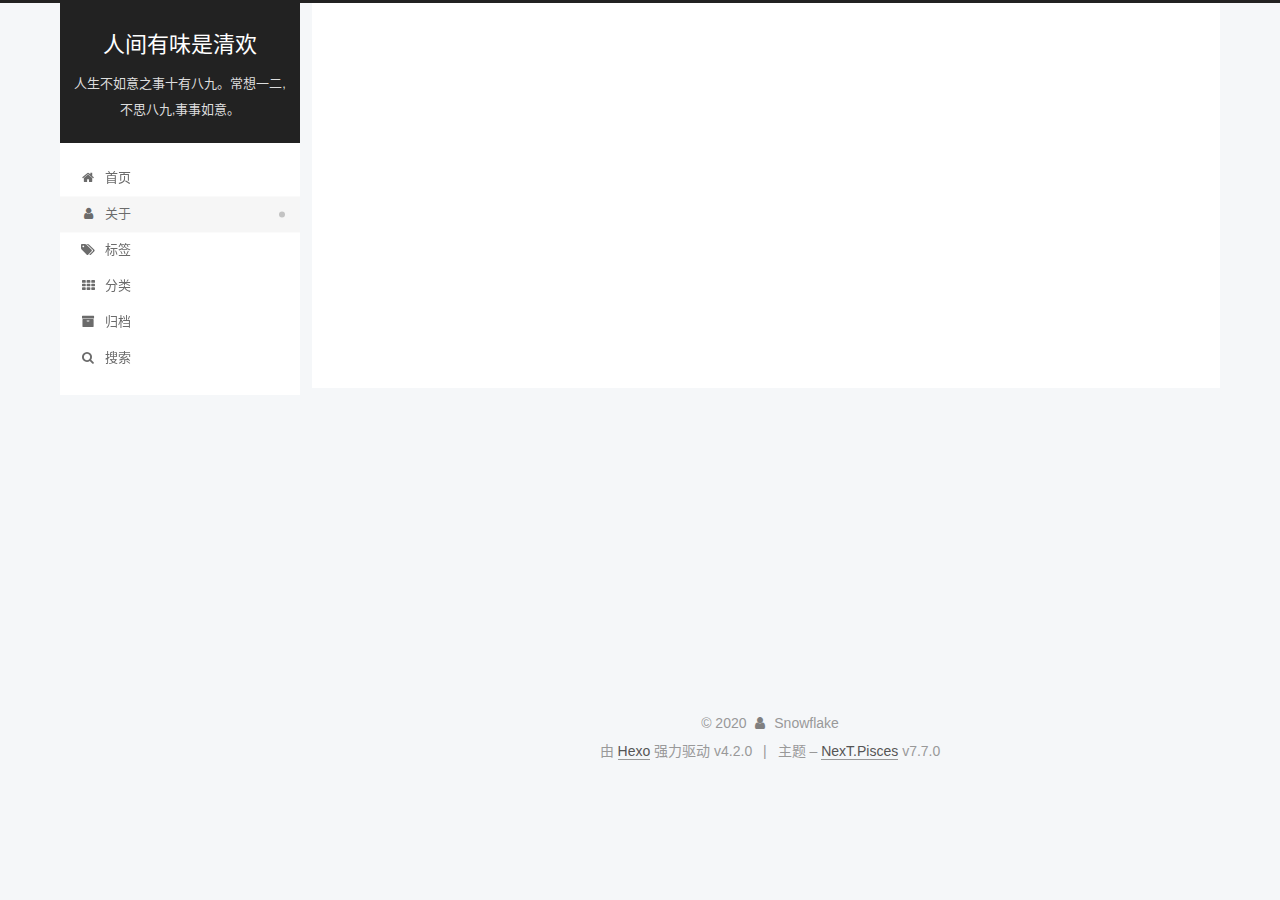
==== about/index.html @ 63f0b51f "Site updated: 2020-01-04 23:18:19" ====
<!DOCTYPE html>
<html lang="zh-CN">
<head>
  <meta charset="UTF-8">
<meta name="viewport" content="width=device-width, initial-scale=1, maximum-scale=2">
<meta name="theme-color" content="#222">
<meta name="generator" content="Hexo 4.2.0">
  <link rel="apple-touch-icon" sizes="180x180" href="/images/apple-touch-icon-next.png">
  <link rel="icon" type="image/png" sizes="32x32" href="/images/snow_f%201.png">
  <link rel="icon" type="image/png" sizes="16x16" href="/images/snow_f%201.png">
  <link rel="mask-icon" href="/images/logo.svg" color="#222">

<link rel="stylesheet" href="/css/main.css">


<link rel="stylesheet" href="/lib/font-awesome/css/font-awesome.min.css">


<script id="hexo-configurations">
  var NexT = window.NexT || {};
  var CONFIG = {
    hostname: new URL('http://yoursite.com').hostname,
    root: '/',
    scheme: 'Pisces',
    version: '7.7.0',
    exturl: false,
    sidebar: {"position":"left","display":"post","padding":18,"offset":12,"onmobile":false},
    copycode: {"enable":false,"show_result":false,"style":null},
    back2top: {"enable":true,"sidebar":false,"scrollpercent":false},
    bookmark: {"enable":false,"color":"#222","save":"auto"},
    fancybox: false,
    mediumzoom: false,
    lazyload: false,
    pangu: false,
    comments: {"style":"tabs","active":null,"storage":true,"lazyload":false,"nav":null},
    algolia: {
      appID: '',
      apiKey: '',
      indexName: '',
      hits: {"per_page":10},
      labels: {"input_placeholder":"Search for Posts","hits_empty":"We didn't find any results for the search: ${query}","hits_stats":"${hits} results found in ${time} ms"}
    },
    localsearch: {"enable":true,"trigger":"manual","top_n_per_article":1,"unescape":true,"preload":true},
    path: 'search.xml',
    motion: {"enable":true,"async":false,"transition":{"post_block":"fadeIn","post_header":"slideDownIn","post_body":"slideDownIn","coll_header":"slideLeftIn","sidebar":"slideUpIn"}}
  };
</script>

  <meta name="description" content="人间有味是清欢我希望我可以坚持自己所想的，不要在半途而废。世上从来没有天降之财，只有靠自己。人这一生，不用多想名利，安稳平淡亦是圆满。">
<meta property="og:type" content="website">
<meta property="og:title" content="about">
<meta property="og:url" content="http://yoursite.com/about/index.html">
<meta property="og:site_name" content="人间有味是清欢">
<meta property="og:description" content="人间有味是清欢我希望我可以坚持自己所想的，不要在半途而废。世上从来没有天降之财，只有靠自己。人这一生，不用多想名利，安稳平淡亦是圆满。">
<meta property="og:locale" content="zh_CN">
<meta property="article:published_time" content="2020-01-04T11:58:03.000Z">
<meta property="article:modified_time" content="2020-01-04T12:16:36.301Z">
<meta property="article:author" content="Snowflake">
<meta name="twitter:card" content="summary">

<link rel="canonical" href="http://yoursite.com/about/">


<script id="page-configurations">
  // https://hexo.io/docs/variables.html
  CONFIG.page = {
    sidebar: "",
    isHome: false,
    isPost: false
  };
</script>

  <title>about | 人间有味是清欢
  </title>
  






  <noscript>
  <style>
  .use-motion .brand,
  .use-motion .menu-item,
  .sidebar-inner,
  .use-motion .post-block,
  .use-motion .pagination,
  .use-motion .comments,
  .use-motion .post-header,
  .use-motion .post-body,
  .use-motion .collection-header { opacity: initial; }

  .use-motion .site-title,
  .use-motion .site-subtitle {
    opacity: initial;
    top: initial;
  }

  .use-motion .logo-line-before i { left: initial; }
  .use-motion .logo-line-after i { right: initial; }
  </style>
</noscript>

</head>

<body itemscope itemtype="http://schema.org/WebPage">
  <div class="container use-motion">
    <div class="headband"></div>

    <header class="header" itemscope itemtype="http://schema.org/WPHeader">
      <div class="header-inner"><div class="site-brand-container">
  <div class="site-meta">

    <div>
      <a href="/" class="brand" rel="start">
        <span class="logo-line-before"><i></i></span>
        <span class="site-title">人间有味是清欢</span>
        <span class="logo-line-after"><i></i></span>
      </a>
    </div>
        <p class="site-subtitle">人生不如意之事十有八九。常想一二,不思八九,事事如意。</p>
  </div>

  <div class="site-nav-toggle">
    <div class="toggle" aria-label="切换导航栏">
      <span class="toggle-line toggle-line-first"></span>
      <span class="toggle-line toggle-line-middle"></span>
      <span class="toggle-line toggle-line-last"></span>
    </div>
  </div>
</div>


<nav class="site-nav">
  
  <ul id="menu" class="menu">
        <li class="menu-item menu-item-home">

    <a href="/" rel="section"><i class="fa fa-fw fa-home"></i>首页</a>

  </li>
        <li class="menu-item menu-item-about">

    <a href="/about/" rel="section"><i class="fa fa-fw fa-user"></i>关于</a>

  </li>
        <li class="menu-item menu-item-tags">

    <a href="/tags/" rel="section"><i class="fa fa-fw fa-tags"></i>标签</a>

  </li>
        <li class="menu-item menu-item-categories">

    <a href="/categories/" rel="section"><i class="fa fa-fw fa-th"></i>分类</a>

  </li>
        <li class="menu-item menu-item-archives">

    <a href="/archives/" rel="section"><i class="fa fa-fw fa-archive"></i>归档</a>

  </li>
      <li class="menu-item menu-item-search">
        <a role="button" class="popup-trigger"><i class="fa fa-search fa-fw"></i>搜索
        </a>
      </li>
  </ul>

</nav>
  <div class="site-search">
    <div class="popup search-popup">
    <div class="search-header">
  <span class="search-icon">
    <i class="fa fa-search"></i>
  </span>
  <div class="search-input-container">
    <input autocomplete="off" autocorrect="off" autocapitalize="none"
           placeholder="搜索..." spellcheck="false"
           type="text" id="search-input">
  </div>
  <span class="popup-btn-close">
    <i class="fa fa-times-circle"></i>
  </span>
</div>
<div id="search-result"></div>

</div>
<div class="search-pop-overlay"></div>

  </div>
</div>
    </header>

    
  <div class="back-to-top">
    <i class="fa fa-arrow-up"></i>
    <span>0%</span>
  </div>


    <main class="main">
      <div class="main-inner">
        <div class="content-wrap">
          
  
  

          <div class="content">
            

  <div class="posts-expand">
    
    
    
    <div class="post-block" lang="zh-CN">
      <header class="post-header">

<h1 class="post-title" itemprop="name headline">about
</h1>

<div class="post-meta">
  

</div>

</header>

      
      
      
      <div class="post-body">
          <p>人间有味是清欢<br>我希望我可以坚持自己所想的，不要在半途而废。<br>世上从来没有天降之财，只有靠自己。<br>人这一生，不用多想名利，安稳平淡亦是圆满。</p>

      </div>
      
      
      
    </div>
    

    
    
    
  </div>


          </div>
          

<script>
  window.addEventListener('tabs:register', () => {
    let activeClass = CONFIG.comments.activeClass;
    if (CONFIG.comments.storage) {
      activeClass = localStorage.getItem('comments_active') || activeClass;
    }
    if (activeClass) {
      let activeTab = document.querySelector(`a[href="#comment-${activeClass}"]`);
      if (activeTab) {
        activeTab.click();
      }
    }
  });
  if (CONFIG.comments.storage) {
    window.addEventListener('tabs:click', event => {
      if (!event.target.matches('.tabs-comment .tab-content .tab-pane')) return;
      let commentClass = event.target.classList[1];
      localStorage.setItem('comments_active', commentClass);
    });
  }
</script>

        </div>
          
  
  <div class="toggle sidebar-toggle">
    <span class="toggle-line toggle-line-first"></span>
    <span class="toggle-line toggle-line-middle"></span>
    <span class="toggle-line toggle-line-last"></span>
  </div>

  <aside class="sidebar">
    <div class="sidebar-inner">
      <ul class="sidebar-nav motion-element">
        <li class="sidebar-nav-toc">
          文章目录
        </li>
        <li class="sidebar-nav-overview">
          站点概览
        </li>
      </ul>

      <!--noindex-->
      <div class="post-toc-wrap sidebar-panel">
      </div>
      <!--/noindex-->

      <div class="site-overview-wrap sidebar-panel">
        <div class="site-author motion-element" itemprop="author" itemscope itemtype="http://schema.org/Person">
    <img class="site-author-image" itemprop="image" alt="Snowflake"
      src="/images/cat.jpg">
  <p class="site-author-name" itemprop="name">Snowflake</p>
  <div class="site-description" itemprop="description"></div>
</div>
<div class="site-state-wrap motion-element">
  <nav class="site-state">
      <div class="site-state-item site-state-posts">
          <a href="/archives/">
        
          <span class="site-state-item-count">3</span>
          <span class="site-state-item-name">日志</span>
        </a>
      </div>
      <div class="site-state-item site-state-categories">
            <a href="/categories/">
          
        <span class="site-state-item-count">1</span>
        <span class="site-state-item-name">分类</span></a>
      </div>
      <div class="site-state-item site-state-tags">
            <a href="/tags/">
          
        <span class="site-state-item-count">2</span>
        <span class="site-state-item-name">标签</span></a>
      </div>
  </nav>
</div>
  <div class="links-of-author motion-element">
      <span class="links-of-author-item">
        <a href="https://github.com/KUIWU214" title="GitHub → https:&#x2F;&#x2F;github.com&#x2F;KUIWU214" rel="noopener" target="_blank"><i class="fa fa-fw fa-github"></i></a>
      </span>
      <span class="links-of-author-item">
        <a href="/2423271198@qq.com" title="E-Mail → 2423271198@qq.com"><i class="fa fa-fw fa-envelope"></i></a>
      </span>
  </div>



      </div>
  <iframe frameborder="no" border="0" marginwidth="0" marginheight="0" width=300 height=80 src="//music.163.com/outchain/player?type=2&id=1349426722&auto=1&height=66"></iframe>

    </div>
  </aside>
  <div id="sidebar-dimmer"></div>


      </div>
    </main>

    <footer class="footer">
      <div class="footer-inner">
        

<div class="copyright">
  
  &copy; 
  <span itemprop="copyrightYear">2020</span>
  <span class="with-love">
    <i class="fa fa-user"></i>
  </span>
  <span class="author" itemprop="copyrightHolder">Snowflake</span>
</div>
  <div class="powered-by">由 <a href="https://hexo.io/" class="theme-link" rel="noopener" target="_blank">Hexo</a> 强力驱动 v4.2.0
  </div>
  <span class="post-meta-divider">|</span>
  <div class="theme-info">主题 – <a href="https://pisces.theme-next.org/" class="theme-link" rel="noopener" target="_blank">NexT.Pisces</a> v7.7.0
  </div>

        








      </div>
    </footer>
  </div>

  
  <script src="/lib/anime.min.js"></script>
  <script src="/lib/velocity/velocity.min.js"></script>
  <script src="/lib/velocity/velocity.ui.min.js"></script>

<script src="/js/utils.js"></script>

<script src="/js/motion.js"></script>


<script src="/js/schemes/pisces.js"></script>


<script src="/js/next-boot.js"></script>




  




  
<script src="/js/local-search.js"></script>













  

  

</body>
</html>
---- css/main.css ----
html {
  line-height: 1.15; /* 1 */
  -webkit-text-size-adjust: 100%; /* 2 */
}
body {
  margin: 0;
}
main {
  display: block;
}
h1 {
  font-size: 2em;
  margin: 0.67em 0;
}
hr {
  box-sizing: content-box; /* 1 */
  height: 0; /* 1 */
  overflow: visible; /* 2 */
}
pre {
  font-family: monospace, monospace; /* 1 */
  font-size: 1em; /* 2 */
}
a {
  background: transparent;
}
abbr[title] {
  border-bottom: none; /* 1 */
  text-decoration: underline; /* 2 */
  text-decoration: underline dotted; /* 2 */
}
b,
strong {
  font-weight: bolder;
}
code,
kbd,
samp {
  font-family: monospace, monospace; /* 1 */
  font-size: 1em; /* 2 */
}
small {
  font-size: 80%;
}
sub,
sup {
  font-size: 75%;
  line-height: 0;
  position: relative;
  vertical-align: baseline;
}
sub {
  bottom: -0.25em;
}
sup {
  top: -0.5em;
}
img {
  border-style: none;
}
button,
input,
optgroup,
select,
textarea {
  font-family: inherit; /* 1 */
  font-size: 100%; /* 1 */
  line-height: 1.15; /* 1 */
  margin: 0; /* 2 */
}
button,
input {
/* 1 */
  overflow: visible;
}
button,
select {
/* 1 */
  text-transform: none;
}
button,
[type='button'],
[type='reset'],
[type='submit'] {
  -webkit-appearance: button;
}
button::-moz-focus-inner,
[type='button']::-moz-focus-inner,
[type='reset']::-moz-focus-inner,
[type='submit']::-moz-focus-inner {
  border-style: none;
  padding: 0;
}
button:-moz-focusring,
[type='button']:-moz-focusring,
[type='reset']:-moz-focusring,
[type='submit']:-moz-focusring {
  outline: 1px dotted ButtonText;
}
fieldset {
  padding: 0.35em 0.75em 0.625em;
}
legend {
  box-sizing: border-box; /* 1 */
  color: inherit; /* 2 */
  display: table; /* 1 */
  max-width: 100%; /* 1 */
  padding: 0; /* 3 */
  white-space: normal; /* 1 */
}
progress {
  vertical-align: baseline;
}
textarea {
  overflow: auto;
}
[type='checkbox'],
[type='radio'] {
  box-sizing: border-box; /* 1 */
  padding: 0; /* 2 */
}
[type='number']::-webkit-inner-spin-button,
[type='number']::-webkit-outer-spin-button {
  height: auto;
}
[type='search'] {
  outline-offset: -2px; /* 2 */
  -webkit-appearance: textfield; /* 1 */
}
[type='search']::-webkit-search-decoration {
  -webkit-appearance: none;
}
::-webkit-file-upload-button {
  font: inherit; /* 2 */
  -webkit-appearance: button; /* 1 */
}
details {
  display: block;
}
summary {
  display: list-item;
}
template {
  display: none;
}
[hidden] {
  display: none;
}
::selection {
  background: #262a30;
  color: #fff;
}
html,
body {
  height: 100%;
}
body {
  background: #f5f7f9;
  color: #555;
  font-family: 'Lato', "PingFang SC", "Microsoft YaHei", sans-serif;
  font-size: 1em;
  line-height: 2;
}
@media (max-width: 991px) {
  body {
    padding-left: 0 !important;
    padding-right: 0 !important;
  }
}
h1,
h2,
h3,
h4,
h5,
h6 {
  font-family: 'Lato', "PingFang SC", "Microsoft YaHei", sans-serif;
  font-weight: bold;
  line-height: 1.5;
  margin: 20px 0 15px;
}
h1 {
  font-size: 1.5em;
}
h2 {
  font-size: 1.375em;
}
h3 {
  font-size: 1.25em;
}
h4 {
  font-size: 1.125em;
}
h5 {
  font-size: 1em;
}
h6 {
  font-size: 0.875em;
}
p {
  margin: 0 0 20px 0;
}
a,
span.exturl {
  border-bottom: 1px solid #999;
  color: #555;
  outline: 0;
  text-decoration: none;
  overflow-wrap: break-word;
  word-wrap: break-word;
  cursor: pointer;
}
a:hover,
span.exturl:hover {
  border-bottom-color: #222;
  color: #222;
}
iframe,
img,
video {
  display: block;
  margin-left: auto;
  margin-right: auto;
  max-width: 100%;
}
hr {
  background-color: #ddd;
  background-image: repeating-linear-gradient(-45deg, #fff, #fff 4px, transparent 4px, transparent 8px);
  border: 0;
  height: 3px;
  margin: 40px 0;
}
blockquote {
  border-left: 4px solid #ddd;
  color: #666;
  margin: 0;
  padding: 0 15px;
}
blockquote cite::before {
  content: '-';
  padding: 0 5px;
}
dt {
  font-weight: 700;
}
dd {
  margin: 0;
  padding: 0;
}
kbd {
  background-color: #f5f5f5;
  background-image: linear-gradient(#eee, #fff, #eee);
  border: 1px solid #ccc;
  border-radius: 0.2em;
  box-shadow: 0.1em 0.1em 0.2em rgba(0,0,0,0.1);
  font-family: inherit;
  padding: 0.1em 0.3em;
  white-space: nowrap;
}
.table-container {
  -webkit-overflow-scrolling: touch;
  overflow: auto;
}
table {
  border-collapse: collapse;
  border-spacing: 0;
  font-size: 0.875em;
  margin: 0 0 20px 0;
  width: 100%;
}
tbody tr:nth-of-type(odd) {
  background: #f9f9f9;
}
tbody tr:hover {
  background: #f5f5f5;
}
caption,
th,
td {
  font-weight: normal;
  padding: 8px;
  text-align: left;
  vertical-align: middle;
}
th,
td {
  border: 1px solid #ddd;
  border-bottom: 3px solid #ddd;
}
th {
  font-weight: 700;
  padding-bottom: 10px;
}
td {
  border-bottom-width: 1px;
}
.btn {
  background: #fff;
  border: 2px solid #555;
  border-radius: 2px;
  color: #555;
  display: inline-block;
  font-size: 0.875em;
  line-height: 2;
  padding: 0 20px;
  text-decoration: none;
  transition-property: background-color;
  transition-delay: 0s;
  transition-duration: 0.2s;
  transition-timing-function: ease-in-out;
}
.btn:hover {
  background: #222;
  border-color: #222;
  color: #fff;
}
.btn + .btn {
  margin: 0 0 8px 8px;
}
.btn .fa-fw {
  text-align: left;
  width: 1.285714285714286em;
}
.toggle {
  line-height: 0;
}
.toggle .toggle-line {
  background: #fff;
  display: inline-block;
  height: 2px;
  left: 0;
  position: relative;
  top: 0;
  transition: all 0.4s;
  vertical-align: top;
  width: 100%;
}
.toggle .toggle-line:not(:first-child) {
  margin-top: 3px;
}
.toggle.toggle-arrow .toggle-line-first {
  left: 50%;
  top: 2px;
  transform: rotate(45deg);
  width: 50%;
}
.toggle.toggle-arrow .toggle-line-middle {
  left: 2px;
  width: 90%;
}
.toggle.toggle-arrow .toggle-line-last {
  left: 50%;
  top: -2px;
  transform: rotate(-45deg);
  width: 50%;
}
.toggle.toggle-close .toggle-line-first {
  transform: rotate(-45deg);
  top: 5px;
}
.toggle.toggle-close .toggle-line-middle {
  opacity: 0;
}
.toggle.toggle-close .toggle-line-last {
  transform: rotate(45deg);
  top: -5px;
}
.highlight,
pre {
  background: #f7f7f7;
  color: #4d4d4c;
  line-height: 1.6;
  margin: 0 auto 20px;
}
pre,
code {
  font-family: consolas, Menlo, monospace, "PingFang SC", "Microsoft YaHei";
}
code {
  background: #eee;
  border-radius: 3px;
  color: #555;
  padding: 2px 4px;
  overflow-wrap: break-word;
  word-wrap: break-word;
}
.highlight *::selection {
  background: #d6d6d6;
}
.highlight pre {
  border: 0;
  margin: 0;
  padding: 10px 0;
}
.highlight table {
  border: 0;
  margin: 0;
  width: auto;
}
.highlight td {
  border: 0;
  padding: 0;
}
.highlight figcaption {
  background: #eee;
  color: #4d4d4c;
  font-size: 0.875em;
  line-height: 1.2;
  padding: 0.5em;
}
.highlight figcaption::before,
.highlight figcaption::after {
  content: ' ';
  display: table;
}
.highlight figcaption::after {
  clear: both;
}
.highlight figcaption a {
  color: #4d4d4c;
  float: right;
}
.highlight figcaption a:hover {
  border-bottom-color: #4d4d4c;
}
.highlight .gutter {
  -moz-user-select: none;
  -ms-user-select: none;
  -webkit-user-select: none;
  user-select: none;
}
.highlight .gutter pre {
  background: #eff2f3;
  color: #869194;
  padding-left: 10px;
  padding-right: 10px;
  text-align: right;
}
.highlight .code pre {
  background: #f7f7f7;
  padding-left: 10px;
  width: 100%;
}
.gist table {
  width: auto;
}
.gist table td {
  border: 0;
}
pre {
  overflow: auto;
  padding: 10px;
}
pre code {
  background: none;
  color: #4d4d4c;
  font-size: 0.875em;
  padding: 0;
  text-shadow: none;
}
pre .deletion {
  background: #fdd;
}
pre .addition {
  background: #dfd;
}
pre .meta {
  color: #eab700;
  -moz-user-select: none;
  -ms-user-select: none;
  -webkit-user-select: none;
  user-select: none;
}
pre .comment {
  color: #8e908c;
}
pre .variable,
pre .attribute,
pre .tag,
pre .name,
pre .regexp,
pre .ruby .constant,
pre .xml .tag .title,
pre .xml .pi,
pre .xml .doctype,
pre .html .doctype,
pre .css .id,
pre .css .class,
pre .css .pseudo {
  color: #c82829;
}
pre .number,
pre .preprocessor,
pre .built_in,
pre .builtin-name,
pre .literal,
pre .params,
pre .constant,
pre .command {
  color: #f5871f;
}
pre .ruby .class .title,
pre .css .rules .attribute,
pre .string,
pre .symbol,
pre .value,
pre .inheritance,
pre .header,
pre .ruby .symbol,
pre .xml .cdata,
pre .special,
pre .formula {
  color: #718c00;
}
pre .title,
pre .css .hexcolor {
  color: #3e999f;
}
pre .function,
pre .python .decorator,
pre .python .title,
pre .ruby .function .title,
pre .ruby .title .keyword,
pre .perl .sub,
pre .javascript .title,
pre .coffeescript .title {
  color: #4271ae;
}
pre .keyword,
pre .javascript .function {
  color: #8959a8;
}
.blockquote-center {
  border-left: none;
  margin: 40px 0;
  padding: 0;
  position: relative;
  text-align: center;
}
.blockquote-center::before,
.blockquote-center::after {
  background-repeat: no-repeat;
  background-size: 22px 22px;
  content: ' ';
  display: block;
  height: 24px;
  opacity: 0.2;
  position: absolute;
  width: 100%;
}
.blockquote-center::before {
  background-image: url("../images/quote-l.svg");
  background-position: 0 -6px;
  border-top: 1px solid #ccc;
  top: -20px;
}
.blockquote-center::after {
  background-image: url("../images/quote-r.svg");
  background-position: 100% 8px;
  border-bottom: 1px solid #ccc;
  bottom: -20px;
}
.blockquote-center p,
.blockquote-center div {
  text-align: center;
}
.post-body .group-picture img {
  margin: 0 auto;
  padding: 0 3px;
}
.group-picture-row {
  margin-bottom: 6px;
  overflow: hidden;
}
.group-picture-column {
  float: left;
  margin-bottom: 10px;
}
.post-body .label {
  display: inline;
  padding: 0 2px;
}
.post-body .label.default {
  background: #f0f0f0;
}
.post-body .label.primary {
  background: #efe6f7;
}
.post-body .label.info {
  background: #e5f2f8;
}
.post-body .label.success {
  background: #e7f4e9;
}
.post-body .label.warning {
  background: #fcf6e1;
}
.post-body .label.danger {
  background: #fae8eb;
}
.post-body .tabs {
  margin-bottom: 20px;
}
.post-body .tabs,
.tabs-comment {
  display: block;
  padding-top: 10px;
  position: relative;
}
.post-body .tabs ul.nav-tabs,
.tabs-comment ul.nav-tabs {
  display: flex;
  flex-wrap: wrap;
  margin: 0;
  margin-bottom: -1px;
  padding: 0;
}
@media (max-width: 413px) {
  .post-body .tabs ul.nav-tabs,
  .tabs-comment ul.nav-tabs {
    display: block;
    margin-bottom: 5px;
  }
}
.post-body .tabs ul.nav-tabs li.tab,
.tabs-comment ul.nav-tabs li.tab {
  background: #fff;
  border-bottom: 1px solid #ddd;
  border-left: 1px solid transparent;
  border-right: 1px solid transparent;
  border-top: 3px solid transparent;
  flex-grow: 1;
  list-style-type: none;
  border-radius: 0 0 0 0;
}
@media (max-width: 413px) {
  .post-body .tabs ul.nav-tabs li.tab,
  .tabs-comment ul.nav-tabs li.tab {
    border-bottom: 1px solid transparent;
    border-left: 3px solid transparent;
    border-right: 1px solid transparent;
    border-top: 1px solid transparent;
  }
}
@media (max-width: 413px) {
  .post-body .tabs ul.nav-tabs li.tab,
  .tabs-comment ul.nav-tabs li.tab {
    border-radius: 0;
  }
}
.post-body .tabs ul.nav-tabs li.tab a,
.tabs-comment ul.nav-tabs li.tab a {
  border-bottom: initial;
  display: block;
  line-height: 1.8;
  outline: 0;
  padding: 0.25em 0.75em;
  text-align: center;
  transition-delay: 0s;
  transition-duration: 0.2s;
  transition-timing-function: ease-out;
}
.post-body .tabs ul.nav-tabs li.tab a i,
.tabs-comment ul.nav-tabs li.tab a i {
  width: 1.285714285714286em;
}
.post-body .tabs ul.nav-tabs li.tab.active,
.tabs-comment ul.nav-tabs li.tab.active {
  border-bottom: 1px solid transparent;
  border-left: 1px solid #ddd;
  border-right: 1px solid #ddd;
  border-top: 3px solid #fc6423;
}
@media (max-width: 413px) {
  .post-body .tabs ul.nav-tabs li.tab.active,
  .tabs-comment ul.nav-tabs li.tab.active {
    border-bottom: 1px solid #ddd;
    border-left: 3px solid #fc6423;
    border-right: 1px solid #ddd;
    border-top: 1px solid #ddd;
  }
}
.post-body .tabs ul.nav-tabs li.tab.active a,
.tabs-comment ul.nav-tabs li.tab.active a {
  color: #555;
  cursor: default;
}
.post-body .tabs .tab-content .tab-pane,
.tabs-comment .tab-content .tab-pane {
  border: 1px solid #ddd;
  padding: 20px 20px 0 20px;
  border-radius: 0;
}
.post-body .tabs .tab-content .tab-pane:not(.active),
.tabs-comment .tab-content .tab-pane:not(.active) {
  display: none;
}
.post-body .tabs .tab-content .tab-pane.active,
.tabs-comment .tab-content .tab-pane.active {
  display: block;
}
.post-body .tabs .tab-content .tab-pane.active:nth-of-type(1),
.tabs-comment .tab-content .tab-pane.active:nth-of-type(1) {
  border-radius: 0 0 0 0;
}
@media (max-width: 413px) {
  .post-body .tabs .tab-content .tab-pane.active:nth-of-type(1),
  .tabs-comment .tab-content .tab-pane.active:nth-of-type(1) {
    border-radius: 0;
  }
}
.post-body .note {
  border-radius: 3px;
  margin-bottom: 20px;
  padding: 15px;
  position: relative;
  border: 1px solid #eee;
  border-left-width: 5px;
}
.post-body .note h2,
.post-body .note h3,
.post-body .note h4,
.post-body .note h5,
.post-body .note h6 {
  margin-top: 0;
  border-bottom: initial;
  margin-bottom: 0;
  padding-top: 0;
}
.post-body .note p:first-child,
.post-body .note ul:first-child,
.post-body .note ol:first-child,
.post-body .note table:first-child,
.post-body .note pre:first-child,
.post-body .note blockquote:first-child,
.post-body .note img:first-child {
  margin-top: 0;
}
.post-body .note p:last-child,
.post-body .note ul:last-child,
.post-body .note ol:last-child,
.post-body .note table:last-child,
.post-body .note pre:last-child,
.post-body .note blockquote:last-child,
.post-body .note img:last-child {
  margin-bottom: 0;
}
.post-body .note.default {
  border-left-color: #777;
}
.post-body .note.default h2,
.post-body .note.default h3,
.post-body .note.default h4,
.post-body .note.default h5,
.post-body .note.default h6 {
  color: #777;
}
.post-body .note.primary {
  border-left-color: #6f42c1;
}
.post-body .note.primary h2,
.post-body .note.primary h3,
.post-body .note.primary h4,
.post-body .note.primary h5,
.post-body .note.primary h6 {
  color: #6f42c1;
}
.post-body .note.info {
  border-left-color: #428bca;
}
.post-body .note.info h2,
.post-body .note.info h3,
.post-body .note.info h4,
.post-body .note.info h5,
.post-body .note.info h6 {
  color: #428bca;
}
.post-body .note.success {
  border-left-color: #5cb85c;
}
.post-body .note.success h2,
.post-body .note.success h3,
.post-body .note.success h4,
.post-body .note.success h5,
.post-body .note.success h6 {
  color: #5cb85c;
}
.post-body .note.warning {
  border-left-color: #f0ad4e;
}
.post-body .note.warning h2,
.post-body .note.warning h3,
.post-body .note.warning h4,
.post-body .note.warning h5,
.post-body .note.warning h6 {
  color: #f0ad4e;
}
.post-body .note.danger {
  border-left-color: #d9534f;
}
.post-body .note.danger h2,
.post-body .note.danger h3,
.post-body .note.danger h4,
.post-body .note.danger h5,
.post-body .note.danger h6 {
  color: #d9534f;
}
.pagination .prev,
.pagination .next,
.pagination .page-number,
.pagination .space {
  display: inline-block;
  margin: 0 10px;
  padding: 0 11px;
  position: relative;
  top: -1px;
}
@media (max-width: 767px) {
  .pagination .prev,
  .pagination .next,
  .pagination .page-number,
  .pagination .space {
    margin: 0 5px;
  }
}
.pagination {
  border-top: 1px solid #eee;
  margin: 120px 0 0;
  text-align: center;
}
.pagination .prev,
.pagination .next,
.pagination .page-number {
  border-bottom: 0;
  border-top: 1px solid #eee;
  transition-property: border-color;
  transition-delay: 0s;
  transition-duration: 0.2s;
  transition-timing-function: ease-in-out;
}
.pagination .prev:hover,
.pagination .next:hover,
.pagination .page-number:hover {
  border-top-color: #222;
}
.pagination .space {
  margin: 0;
  padding: 0;
}
.pagination .prev {
  margin-left: 0;
}
.pagination .next {
  margin-right: 0;
}
.pagination .page-number.current {
  background: #ccc;
  border-top-color: #ccc;
  color: #fff;
}
@media (max-width: 767px) {
  .pagination {
    border-top: none;
  }
  .pagination .prev,
  .pagination .next,
  .pagination .page-number {
    border-bottom: 1px solid #eee;
    border-top: 0;
    margin-bottom: 10px;
    padding: 0 10px;
  }
  .pagination .prev:hover,
  .pagination .next:hover,
  .pagination .page-number:hover {
    border-bottom-color: #222;
  }
}
.comments {
  margin: 60px 20px 0;
  overflow: hidden;
}
.comment-button-group {
  display: flex;
  flex-wrap: wrap-reverse;
  justify-content: center;
  margin: 1em 0;
}
.comment-button-group .comment-button {
  margin: 0.1em 0.2em;
}
.comment-button-group .comment-button.active {
  background: #222;
  border-color: #222;
  color: #fff;
}
.comment-position {
  display: none;
}
.comment-position.active {
  display: block;
}
.tabs-comment {
  background: #fff;
  margin-top: 4em;
  padding-top: 0;
}
.tabs-comment .comments {
  border: 0;
  box-shadow: none;
  margin-top: 0;
  padding-top: 0;
}
.container {
  min-height: 100%;
  position: relative;
}
.main-inner {
  margin: 0 auto;
  width: calc(100% - 20px);
}
@media (min-width: 1200px) {
  .main-inner {
    width: 1160px;
  }
}
@media (min-width: 1600px) {
  .main-inner {
    width: 73%;
  }
}
.header {
  background: transparent;
}
.header-inner {
  margin: 0 auto;
  position: relative;
  width: calc(100% - 20px);
}
@media (min-width: 1200px) {
  .header-inner {
    width: 1160px;
  }
}
@media (min-width: 1600px) {
  .header-inner {
    width: 73%;
  }
}
.headband {
  background: #222;
  height: 3px;
}
.site-meta {
  margin: 0;
  text-align: center;
}
@media (max-width: 767px) {
  .site-meta {
    text-align: center;
  }
}
.brand {
  background: #222;
  border-bottom: none;
  color: #fff;
  display: inline-block;
  line-height: 1.375em;
  padding: 0 40px;
  position: relative;
}
.brand:hover {
  color: #fff;
}
.site-title {
  display: inline-block;
  font-family: 'Lato', "PingFang SC", "Microsoft YaHei", sans-serif;
  font-size: 1.375em;
  font-weight: normal;
  line-height: 1.5;
  vertical-align: top;
}
.site-subtitle {
  color: #ddd;
  font-size: 0.8125em;
  margin-top: 10px;
}
.use-motion .brand {
  opacity: 0;
}
.use-motion .site-title,
.use-motion .site-subtitle,
.use-motion .custom-logo-image {
  opacity: 0;
  position: relative;
  top: -10px;
}
.site-nav-toggle {
  display: none;
  left: 10px;
  position: absolute;
}
@media (max-width: 767px) {
  .site-nav-toggle {
    display: block;
  }
}
.site-nav-toggle .toggle {
  background: transparent;
  border: 0;
  margin-top: 2px;
  padding: 10px;
  width: 22px;
}
.site-nav-toggle .toggle .toggle-line {
  background: #555;
  border-radius: 1px;
}
.site-nav {
  display: block;
}
@media (max-width: 767px) {
  .site-nav {
    clear: both;
    display: none;
  }
}
.site-nav.site-nav-on {
  display: block;
}
.menu {
  margin-top: 20px;
  padding-left: 0;
  text-align: center;
}
.menu-item {
  display: inline-block;
  list-style: none;
  margin: 0 10px;
}
@media (max-width: 767px) {
  .menu-item {
    margin-top: 10px;
  }
}
.menu-item a,
.menu-item span.exturl {
  border-bottom: 0;
  display: block;
  font-size: 0.8125em;
  transition-property: border-color;
  transition-delay: 0s;
  transition-duration: 0.2s;
  transition-timing-function: ease-in-out;
}
@media (hover: none) {
  .menu-item a:hover,
  .menu-item span.exturl:hover {
    border-bottom-color: transparent !important;
  }
}
.menu-item .fa {
  margin-right: 8px;
}
.menu-item .badge {
  display: inline-block;
  font-weight: 700;
  line-height: 1;
  margin-left: 0.35em;
  margin-top: 0.35em;
  text-align: center;
  white-space: nowrap;
}
@media (max-width: 767px) {
  .menu-item .badge {
    float: right;
    margin-left: 0;
  }
}
.use-motion .menu-item {
  opacity: 0;
}
.sidebar {
  background: #222;
  bottom: 0;
  box-shadow: inset 0 2px 6px #000;
  position: fixed;
  top: 0;
  z-index: 1200;
}
.sidebar a,
.sidebar span.exturl {
  border-bottom-color: #555;
  color: #999;
}
.sidebar a:hover,
.sidebar span.exturl:hover {
  border-bottom-color: #eee;
  color: #eee;
}
@media (max-width: 991px) {
  .sidebar {
    display: none;
  }
}
.sidebar-inner {
  color: #999;
  padding: 18px 10px;
  text-align: center;
}
.site-overview-wrap {
  overflow-x: hidden;
  overflow-y: auto;
}
.cc-license {
  margin-top: 10px;
  text-align: center;
}
.cc-license .cc-opacity {
  border-bottom: none;
  opacity: 0.7;
}
.cc-license .cc-opacity:hover {
  opacity: 0.9;
}
.cc-license img {
  display: inline-block;
}
.site-author-image {
  border: 1px solid #eee;
  display: block;
  height: auto;
  margin: 0 auto;
  max-width: 120px;
  padding: 2px;
  border-radius: 50%;
}
.site-author-image {
  transition: transform 1s ease-out;
}
.site-author-image:hover {
  transform: rotateZ(360deg);
}
.site-author-name {
  color: #222;
  font-weight: 600;
  margin: 0;
  text-align: center;
}
.site-description {
  color: #999;
  font-size: 0.8125em;
  margin-top: 0;
  text-align: center;
}
.links-of-author {
  margin-top: 15px;
}
.links-of-author a,
.links-of-author span.exturl {
  border-bottom-color: #555;
  display: inline-block;
  font-size: 0.8125em;
  margin-bottom: 10px;
  margin-right: 10px;
  vertical-align: middle;
  transition-delay: 0s;
  transition-duration: 0.2s;
  transition-timing-function: ease-in-out;
}
.links-of-author a::before,
.links-of-author span.exturl::before {
  background: #fff49e;
  border-radius: 50%;
  content: ' ';
  display: inline-block;
  height: 4px;
  margin-right: 3px;
  vertical-align: middle;
  width: 4px;
}
.sidebar-button {
  margin-top: 15px;
}
.sidebar-button a {
  border: 1px solid #fc6423;
  border-radius: 4px;
  color: #fc6423;
  display: inline-block;
  padding: 0 15px;
}
.sidebar-button a .fa {
  margin-right: 5px;
}
.sidebar-button a:hover {
  background: #fc6423;
  border: 1px solid #fc6423;
  color: #fff;
}
.sidebar-button a:hover .fa {
  color: #fff;
}
.links-of-blogroll {
  font-size: 0.8125em;
  margin-top: 10px;
}
.links-of-blogroll-title {
  font-size: 0.875em;
  font-weight: 600;
  margin-top: 0;
}
.links-of-blogroll-list {
  list-style: none;
  margin: 0;
  padding: 0;
}
.links-of-blogroll-item {
  padding: 2px 10px;
}
.links-of-blogroll-item a,
.links-of-blogroll-item span.exturl {
  box-sizing: border-box;
  display: inline-block;
  max-width: 280px;
  overflow: hidden;
  text-overflow: ellipsis;
  white-space: nowrap;
}
#sidebar-dimmer {
  display: none;
}
@media (max-width: 767px) {
  #sidebar-dimmer {
    background: #000;
    display: block;
    height: 100%;
    left: 100%;
    opacity: 0;
    position: fixed;
    top: 0;
    width: 100%;
    z-index: 1100;
  }
  .sidebar-active + #sidebar-dimmer {
    opacity: 0.7;
    transform: translateX(-100%);
    transition: opacity 0.5s;
  }
}
.sidebar-nav {
  margin: 0;
  padding-bottom: 20px;
  padding-left: 0;
}
.sidebar-nav li {
  border-bottom: 1px solid transparent;
  color: #555;
  cursor: pointer;
  display: inline-block;
  font-size: 0.875em;
}
.sidebar-nav li.sidebar-nav-overview {
  margin-left: 10px;
}
.sidebar-nav li:hover {
  color: #fc6423;
}
.sidebar-nav .sidebar-nav-active {
  border-bottom-color: #fc6423;
  color: #fc6423;
}
.sidebar-nav .sidebar-nav-active:hover {
  color: #fc6423;
}
.sidebar-panel {
  display: none;
}
.sidebar-panel-active {
  display: block;
}
.sidebar-toggle {
  background: #222;
  bottom: 45px;
  cursor: pointer;
  height: 14px;
  left: 30px;
  padding: 5px;
  position: fixed;
  width: 14px;
  z-index: 1300;
}
@media (max-width: 991px) {
  .sidebar-toggle {
    left: 20px;
    opacity: 0.8;
    display: none;
  }
}
.sidebar-toggle:hover .toggle-line {
  background: #fc6423;
}
.post-toc-wrap {
  overflow-x: hidden;
  overflow-y: auto;
}
.post-toc {
  font-size: 0.875em;
}
.post-toc ol {
  list-style: none;
  margin: 0;
  padding: 0 2px 5px 10px;
  text-align: left;
}
.post-toc ol > ol {
  padding-left: 0;
}
.post-toc ol a {
  border-bottom-color: #ccc;
  color: #666;
  transition-property: all;
  transition-delay: 0s;
  transition-duration: 0.2s;
  transition-timing-function: ease-in-out;
}
.post-toc ol a:hover {
  border-bottom-color: #000;
  color: #000;
}
.post-toc .nav-item {
  line-height: 1.8;
  overflow: hidden;
  text-overflow: ellipsis;
  white-space: nowrap;
}
.post-toc .nav .nav-child {
  display: none;
}
.post-toc .nav .active > .nav-child {
  display: block;
}
.post-toc .nav .active-current > .nav-child {
  display: block;
}
.post-toc .nav .active-current > .nav-child > .nav-item {
  display: block;
}
.post-toc .nav .active > a {
  border-bottom-color: #fc6423;
  color: #fc6423;
}
.post-toc .nav .active-current > a {
  color: #fc6423;
}
.post-toc .nav .active-current > a:hover {
  color: #fc6423;
}
.site-state {
  display: flex;
  justify-content: center;
  line-height: 1.4;
  margin-top: 10px;
  overflow: hidden;
  text-align: center;
  white-space: nowrap;
}
.site-state-item {
  padding: 0 15px;
}
.site-state-item:not(:first-child) {
  border-left: 1px solid #eee;
}
.site-state-item a {
  border-bottom: none;
}
.site-state-item-count {
  color: inherit;
  display: block;
  font-size: 1em;
  font-weight: 600;
  text-align: center;
}
.site-state-item-name {
  color: #999;
  font-size: 0.8125em;
}
.footer {
  color: #999;
  font-size: 0.875em;
  padding: 20px 0;
}
.footer.footer-fixed {
  bottom: 0;
  left: 0;
  position: absolute;
  right: 0;
}
.footer-inner {
  box-sizing: border-box;
  margin: 0 auto;
  text-align: center;
  width: calc(100% - 20px);
}
@media (min-width: 1200px) {
  .footer-inner {
    width: 1160px;
  }
}
@media (min-width: 1600px) {
  .footer-inner {
    width: 73%;
  }
}
.with-love {
  color: #808080;
  display: inline-block;
  margin: 0 5px;
}
.powered-by,
.theme-info {
  display: inline-block;
}
@-moz-keyframes iconAnimate {
  0%, 100% {
    transform: scale(1);
  }
  10%, 30% {
    transform: scale(0.9);
  }
  20%, 40%, 60%, 80% {
    transform: scale(1.1);
  }
  50%, 70% {
    transform: scale(1.1);
  }
}
@-webkit-keyframes iconAnimate {
  0%, 100% {
    transform: scale(1);
  }
  10%, 30% {
    transform: scale(0.9);
  }
  20%, 40%, 60%, 80% {
    transform: scale(1.1);
  }
  50%, 70% {
    transform: scale(1.1);
  }
}
@-o-keyframes iconAnimate {
  0%, 100% {
    transform: scale(1);
  }
  10%, 30% {
    transform: scale(0.9);
  }
  20%, 40%, 60%, 80% {
    transform: scale(1.1);
  }
  50%, 70% {
    transform: scale(1.1);
  }
}
@keyframes iconAnimate {
  0%, 100% {
    transform: scale(1);
  }
  10%, 30% {
    transform: scale(0.9);
  }
  20%, 40%, 60%, 80% {
    transform: scale(1.1);
  }
  50%, 70% {
    transform: scale(1.1);
  }
}
.back-to-top {
  background: #222;
  bottom: -100px;
  box-sizing: border-box;
  color: #fff;
  cursor: pointer;
  font-size: 12px;
  left: 30px;
  opacity: 0.6;
  padding: 0 6px;
  position: fixed;
  text-align: center;
  transition-property: bottom;
  z-index: 1300;
  transition-delay: 0s;
  transition-duration: 0.2s;
  transition-timing-function: ease-in-out;
  width: 24px;
}
.back-to-top span {
  display: none;
}
.back-to-top:hover {
  color: #fc6423;
}
.back-to-top.back-to-top-on {
  bottom: 30px;
}
@media (max-width: 991px) {
  .back-to-top {
    left: 20px;
    opacity: 0.8;
  }
}
.post-body {
  font-family: 'Lato', "PingFang SC", "Microsoft YaHei", sans-serif;
  overflow-wrap: break-word;
  word-wrap: break-word;
}
@media (min-width: 1200px) {
  .post-body {
    font-size: 1.125em;
  }
}
.post-body span.exturl .fa {
  font-size: 0.875em;
  margin-left: 4px;
}
.post-body .image-caption,
.post-body .figure .caption {
  color: #999;
  font-size: 0.875em;
  font-weight: bold;
  line-height: 1;
  margin: -20px auto 15px;
  text-align: center;
}
.post-sticky-flag {
  display: inline-block;
  transform: rotate(30deg);
}
.post-button {
  margin-top: 40px;
  text-align: center;
}
.use-motion .post-block,
.use-motion .pagination,
.use-motion .comments {
  opacity: 0;
}
.use-motion .post-header {
  opacity: 0;
}
.use-motion .post-body {
  opacity: 0;
}
.use-motion .collection-header {
  opacity: 0;
}
.posts-collapse {
  margin-left: 55px;
  position: relative;
}
@media (max-width: 767px) {
  .posts-collapse {
    margin-left: 20px;
    margin-right: 20px;
  }
}
.posts-collapse .collection-title {
  font-size: 1.125em;
  position: relative;
}
.posts-collapse .collection-title::before {
  background: #999;
  border: 1px solid #fff;
  border-radius: 50%;
  content: ' ';
  height: 10px;
  left: 0;
  margin-left: -6px;
  margin-top: -4px;
  position: absolute;
  top: 50%;
  width: 10px;
}
.posts-collapse .collection-year {
  margin: 60px 0;
  position: relative;
}
.posts-collapse .collection-year::before {
  background: #bbb;
  border-radius: 50%;
  content: ' ';
  height: 8px;
  left: 0;
  margin-left: -4px;
  margin-top: -4px;
  position: absolute;
  top: 50%;
  width: 8px;
}
.posts-collapse .collection-header {
  display: inline-block;
  margin: 0 0 0 20px;
}
.posts-collapse .collection-header small {
  color: #bbb;
  margin-left: 5px;
}
.posts-collapse .post-header {
  border-bottom: 1px dashed #ccc;
  margin: 30px 0;
  padding-left: 15px;
  position: relative;
  transition-property: border;
  transition-delay: 0s;
  transition-duration: 0.2s;
  transition-timing-function: ease-in-out;
}
.posts-collapse .post-header::before {
  background: #bbb;
  border: 1px solid #fff;
  border-radius: 50%;
  content: ' ';
  height: 6px;
  left: 0;
  margin-left: -4px;
  position: absolute;
  top: 0.75em;
  transition-property: background;
  width: 6px;
  transition-delay: 0s;
  transition-duration: 0.2s;
  transition-timing-function: ease-in-out;
}
.posts-collapse .post-header:hover {
  border-bottom-color: #666;
}
.posts-collapse .post-header:hover::before {
  background: #222;
}
.posts-collapse .post-meta {
  display: inline;
  font-size: 0.75em;
  margin-right: 10px;
}
.posts-collapse .post-title {
  display: inline;
  font-size: 1em;
  font-weight: normal;
  margin-bottom: 0;
  margin-top: 0;
}
.posts-collapse .post-title a,
.posts-collapse .post-title span.exturl {
  border-bottom: none;
  color: #666;
}
.posts-collapse::before {
  background: #f5f5f5;
  content: ' ';
  height: 100%;
  left: 0;
  margin-left: -2px;
  position: absolute;
  top: 1.25em;
  width: 4px;
}
.posts-collapse .fa-external-link {
  font-size: 0.875em;
  margin-left: 5px;
}
.post-eof {
  background: #ccc;
  height: 1px;
  margin: 80px auto 60px;
  text-align: center;
  width: 8%;
}
.post-block:last-child .post-eof {
  display: none;
}
.posts-expand {
  padding-top: 40px;
}
@media (max-width: 767px) {
  .posts-expand {
    margin: 0 20px;
  }
}
@media (min-width: 992px) {
  .post-body {
    text-align: justify;
  }
}
@media (max-width: 991px) {
  .post-body {
    text-align: justify;
  }
}
.post-body h1,
.post-body h2,
.post-body h3,
.post-body h4,
.post-body h5,
.post-body h6 {
  padding-top: 10px;
}
.post-body h1 .header-anchor,
.post-body h2 .header-anchor,
.post-body h3 .header-anchor,
.post-body h4 .header-anchor,
.post-body h5 .header-anchor,
.post-body h6 .header-anchor {
  border-bottom-style: none;
  color: #ccc;
  float: right;
  margin-left: 10px;
  visibility: hidden;
}
.post-body h1 .header-anchor:hover,
.post-body h2 .header-anchor:hover,
.post-body h3 .header-anchor:hover,
.post-body h4 .header-anchor:hover,
.post-body h5 .header-anchor:hover,
.post-body h6 .header-anchor:hover {
  color: inherit;
}
.post-body h1:hover .header-anchor,
.post-body h2:hover .header-anchor,
.post-body h3:hover .header-anchor,
.post-body h4:hover .header-anchor,
.post-body h5:hover .header-anchor,
.post-body h6:hover .header-anchor {
  visibility: visible;
}
.post-body iframe,
.post-body img,
.post-body video {
  margin-bottom: 20px;
}
.post-body .video-container {
  height: 0;
  margin-bottom: 20px;
  overflow: hidden;
  padding-top: 75%;
  position: relative;
  width: 100%;
}
.post-body .video-container iframe,
.post-body .video-container object,
.post-body .video-container embed {
  height: 100%;
  left: 0;
  margin: 0;
  position: absolute;
  top: 0;
  width: 100%;
}
.post-gallery {
  align-items: center;
  display: grid;
  grid-gap: 10px;
  grid-template-columns: 1fr 1fr 1fr;
  margin-bottom: 20px;
}
@media (max-width: 767px) {
  .post-gallery {
    grid-template-columns: 1fr 1fr;
  }
}
.post-gallery a {
  border: 0;
}
.post-gallery img {
  margin: 0;
}
.posts-expand .post-header {
  font-size: 1.125em;
}
.posts-expand .post-title {
  font-weight: 400;
  margin: initial;
  text-align: center;
  overflow-wrap: break-word;
  word-wrap: break-word;
}
.posts-expand .post-title-link {
  border-bottom: none;
  color: #555;
  display: inline-block;
  position: relative;
  vertical-align: top;
}
.posts-expand .post-title-link::before {
  background: #000;
  bottom: 0;
  content: '';
  height: 2px;
  left: 0;
  position: absolute;
  transform: scaleX(0);
  visibility: hidden;
  width: 100%;
  transition-delay: 0s;
  transition-duration: 0.2s;
  transition-timing-function: ease-in-out;
}
.posts-expand .post-title-link:hover::before {
  transform: scaleX(1);
  visibility: visible;
}
.posts-expand .post-title-link .fa {
  font-size: 0.875em;
  margin-left: 5px;
}
.posts-expand .post-meta {
  color: #999;
  font-family: 'Lato', "PingFang SC", "Microsoft YaHei", sans-serif;
  font-size: 0.75em;
  margin: 3px 0 60px 0;
  text-align: center;
}
.posts-expand .post-meta .post-description {
  font-size: 0.875em;
  margin-top: 2px;
}
.posts-expand .post-meta time {
  border-bottom: 1px dashed #999;
  cursor: pointer;
}
.post-meta .post-meta-item + .post-meta-item::before {
  content: '|';
  margin: 0 0.5em;
}
.post-meta-divider {
  margin: 0 0.5em;
}
.post-meta-item-icon {
  margin-right: 3px;
}
@media (max-width: 991px) {
  .post-meta-item-icon {
    display: inline-block;
  }
}
@media (max-width: 991px) {
  .post-meta-item-text {
    display: none;
  }
}
.post-nav {
  border-top: 1px solid #eee;
  display: flex;
  justify-content: space-between;
  margin-top: 15px;
  padding-top: 10px;
}
.post-nav-item {
  flex: 1;
}
.post-nav-item a {
  border-bottom: none;
  display: block;
  font-size: 0.875em;
  line-height: 1.6;
  position: relative;
}
.post-nav-item a:hover {
  border-bottom: none;
  color: #222;
}
.post-nav-item a:active {
  top: 2px;
}
.post-nav-item .fa {
  font-size: 0.75em;
}
.post-nav-item:first-child {
  margin-right: 15px;
}
.post-nav-item:first-child a {
  padding-left: 5px;
}
.post-nav-item:first-child .fa {
  margin-right: 5px;
}
.post-nav-item:last-child {
  margin-left: 15px;
  text-align: right;
}
.post-nav-item:last-child a {
  padding-right: 5px;
}
.post-nav-item:last-child .fa {
  margin-left: 5px;
}
.rtl.post-body p,
.rtl.post-body a,
.rtl.post-body h1,
.rtl.post-body h2,
.rtl.post-body h3,
.rtl.post-body h4,
.rtl.post-body h5,
.rtl.post-body h6,
.rtl.post-body li,
.rtl.post-body ul,
.rtl.post-body ol {
  direction: rtl;
  font-family: UKIJ Ekran;
}
.rtl.post-title {
  font-family: UKIJ Ekran;
}
.post-tags {
  margin-top: 40px;
  text-align: center;
}
.post-tags a {
  display: inline-block;
  font-size: 0.8125em;
}
.post-tags a:not(:last-child) {
  margin-right: 10px;
}
.post-widgets {
  border-top: 1px solid #eee;
  margin-top: 15px;
  text-align: center;
}
.wp_rating {
  height: 20px;
  line-height: 20px;
  margin-top: 10px;
  padding-top: 6px;
  text-align: center;
}
.social-like {
  display: flex;
  font-size: 0.875em;
  justify-content: center;
  text-align: center;
}
.reward-container {
  margin: 20px auto;
  padding: 10px 0;
  text-align: center;
  width: 90%;
}
.reward-container button {
  background: #ff2a2a;
  border: 0;
  border-radius: 5px;
  color: #fff;
  cursor: pointer;
  line-height: 2;
  outline: 0;
  padding: 0 15px;
  vertical-align: text-top;
}
.reward-container button:hover {
  background: #f55;
}
#qr {
  padding-top: 20px;
}
#qr a {
  border: 0;
}
#qr img {
  display: inline-block;
  margin: 0.8em 2em 0 2em;
  max-width: 100%;
  width: 180px;
}
#qr p {
  text-align: center;
}
.category-all-page .category-all-title {
  text-align: center;
}
.category-all-page .category-all {
  margin-top: 20px;
}
.category-all-page .category-list {
  list-style: none;
  margin: 0;
  padding: 0;
}
.category-all-page .category-list-item {
  margin: 5px 10px;
}
.category-all-page .category-list-count {
  color: #bbb;
}
.category-all-page .category-list-count::before {
  content: ' (';
  display: inline;
}
.category-all-page .category-list-count::after {
  content: ') ';
  display: inline;
}
.category-all-page .category-list-child {
  padding-left: 10px;
}
.event-list {
  padding: 0;
}
.event-list hr {
  background: #222;
  margin: 20px 0 45px 0;
}
.event-list hr::after {
  background: #222;
  color: #fff;
  content: 'NOW';
  display: inline-block;
  font-weight: bold;
  padding: 0 5px;
  text-align: right;
}
.event-list .event {
  background: #222;
  margin: 20px 0;
  min-height: 40px;
  padding: 15px 0 15px 10px;
}
.event-list .event .event-summary {
  color: #fff;
  margin: 0;
  padding-bottom: 3px;
}
.event-list .event .event-summary::before {
  animation: dot-flash 1s alternate infinite ease-in-out;
  color: #fff;
  content: '\f111';
  display: inline-block;
  font-family: 'FontAwesome';
  font-size: 10px;
  margin-right: 25px;
  vertical-align: middle;
}
.event-list .event .event-relative-time {
  color: #bbb;
  display: inline-block;
  font-size: 12px;
  font-weight: 400;
  padding-left: 12px;
}
.event-list .event .event-details {
  color: #fff;
  display: block;
  line-height: 18px;
  margin-left: 56px;
  padding-bottom: 6px;
  padding-top: 3px;
  text-indent: -24px;
}
.event-list .event .event-details::before {
  color: #fff;
  display: inline-block;
  font-family: 'FontAwesome';
  margin-right: 9px;
  text-align: center;
  text-indent: 0;
  width: 14px;
}
.event-list .event .event-details.event-location::before {
  content: '\f041';
}
.event-list .event .event-details.event-duration::before {
  content: '\f017';
}
.event-list .event-past {
  background: #f5f5f5;
}
.event-list .event-past .event-summary,
.event-list .event-past .event-details {
  color: #bbb;
  opacity: 0.9;
}
.event-list .event-past .event-summary::before,
.event-list .event-past .event-details::before {
  animation: none;
  color: #bbb;
}
@-moz-keyframes dot-flash {
  from {
    opacity: 1;
    transform: scale(1);
  }
  to {
    opacity: 0;
    transform: scale(0.8);
  }
}
@-webkit-keyframes dot-flash {
  from {
    opacity: 1;
    transform: scale(1);
  }
  to {
    opacity: 0;
    transform: scale(0.8);
  }
}
@-o-keyframes dot-flash {
  from {
    opacity: 1;
    transform: scale(1);
  }
  to {
    opacity: 0;
    transform: scale(0.8);
  }
}
@keyframes dot-flash {
  from {
    opacity: 1;
    transform: scale(1);
  }
  to {
    opacity: 0;
    transform: scale(0.8);
  }
}
ul.breadcrumb {
  font-size: 0.75em;
  list-style: none;
  margin: 1em 0;
  padding: 0 2em;
  text-align: center;
}
ul.breadcrumb li {
  display: inline;
}
ul.breadcrumb li + li::before {
  content: '/\00a0';
  font-weight: normal;
  padding: 0.5em;
}
ul.breadcrumb li + li:last-child {
  font-weight: bold;
}
.tag-cloud {
  text-align: center;
}
.tag-cloud a {
  display: inline-block;
  margin: 10px;
}
.tag-cloud a:hover {
  color: #222 !important;
}
.search-pop-overlay {
  background: rgba(0,0,0,0.3);
  display: none;
  height: 100%;
  left: 0;
  overflow: hidden;
  position: fixed;
  top: 0;
  width: 100%;
  z-index: 1400;
}
.search-popup {
  background: #fff;
  border-radius: 5px;
  color: #333;
  display: none;
  height: 80%;
  left: 50%;
  margin-left: -350px;
  padding: 0;
  position: fixed;
  top: 10%;
  width: 700px;
  z-index: 1500;
}
@media (max-width: 767px) {
  .search-popup {
    border-radius: 0;
    height: 100%;
    left: 0;
    margin: 0;
    padding: 0;
    top: 0;
    width: 100%;
  }
}
.search-popup .search-icon,
.search-popup .popup-btn-close {
  color: #999;
  display: inline-block;
  font-size: 18px;
  height: 36px;
  padding-left: 10px;
  padding-right: 10px;
  width: 18px;
}
.search-popup .popup-btn-close {
  border-left: 1px solid #eee;
  cursor: pointer;
  float: right;
}
.search-popup .popup-btn-close:hover .fa {
  color: #222;
}
.search-popup .search-header {
  background: #f5f5f5;
  border-top-left-radius: 5px;
  border-top-right-radius: 5px;
  padding: 5px;
}
.search-loading-icon {
  margin: 20% auto 0 auto;
  text-align: center;
}
.search-popup ul.search-result-list {
  margin: 0 5px;
  padding: 0;
}
.search-popup p.search-result {
  border-bottom: 1px dashed #ccc;
  padding: 5px 0;
}
.search-popup a.search-result-title {
  font-weight: bold;
}
.search-popup .search-keyword {
  border-bottom: 1px dashed #ff2a2a;
  color: #ff2a2a;
  font-weight: bold;
}
.search-popup #search-result {
  height: calc(100% - 55px);
  overflow: auto;
  padding: 5px 25px;
  position: relative;
}
.search-popup .search-input-container {
  display: inline-block;
  height: 36px;
  line-height: 36px;
  padding: 0 5px;
  position: absolute;
  width: calc(100% - 90px);
}
.search-popup .search-input-container input {
  background: transparent;
  border: 0;
  display: block;
  height: 20px;
  outline: 0;
  padding: 8px 0;
  vertical-align: middle;
  width: 100%;
}
.search-popup #no-result {
  color: #ccc;
  left: 50%;
  position: absolute;
  top: 50%;
  transform: translate(-50%, -50%);
}
.header {
  margin: 0 auto;
  position: relative;
  width: calc(100% - 20px);
}
@media (min-width: 1200px) {
  .header {
    width: 1160px;
  }
}
@media (min-width: 1600px) {
  .header {
    width: 73%;
  }
}
@media (max-width: 991px) {
  .header {
    width: auto;
  }
}
.header-inner {
  background: #fff;
  border-radius: initial;
  box-shadow: initial;
  overflow: hidden;
  padding: 0;
  position: absolute;
  top: 0;
  width: 240px;
}
@media (min-width: 1200px) {
  .header-inner {
    width: 240px;
  }
}
@media (max-width: 991px) {
  .header-inner {
    border-radius: initial;
    position: relative;
    width: auto;
  }
}
.main::before,
.main::after {
  content: ' ';
  display: table;
}
.main::after {
  clear: both;
}
@media (max-width: 991px) {
  .main-inner {
    width: auto;
  }
}
.content-wrap {
  background: #fff;
  border-radius: initial;
  box-shadow: initial;
  box-sizing: border-box;
  float: right;
  padding: 40px;
  width: calc(100% - 252px);
}
@media (max-width: 991px) {
  .content-wrap {
    border-radius: initial;
    padding: 20px;
    width: 100%;
  }
}
.sidebar {
  background: #f5f7f9;
  box-shadow: none;
  float: left;
  position: static;
  width: 240px;
}
@media (max-width: 991px) {
  .sidebar {
    display: none;
  }
}
.sidebar-toggle {
  display: none;
}
.footer-inner {
  padding-left: 260px;
}
.back-to-top {
  left: auto;
  right: 30px;
}
@media (max-width: 991px) {
  .back-to-top {
    right: 20px;
  }
}
@media (max-width: 991px) {
  .footer-inner {
    padding-left: 0;
    padding-right: 0;
    width: auto;
  }
}
.site-brand-container {
  position: relative;
}
.site-meta {
  background: #222;
  color: #fff;
  padding: 20px 0;
}
@media (max-width: 991px) {
  .site-meta {
    box-shadow: 0 0 16px rgba(0,0,0,0.5);
  }
}
.brand {
  background: none;
  padding: 0;
}
.brand:hover {
  color: #fff;
}
.site-subtitle {
  font-weight: initial;
  margin: 10px 10px 0;
}
.custom-logo-image {
  margin-top: 20px;
}
@media (max-width: 991px) {
  .custom-logo-image {
    display: none;
  }
}
.site-nav-toggle {
  left: 20px;
  top: 50%;
  transform: translateY(-50%);
}
@media (min-width: 768px) and (max-width: 991px) {
  .site-nav-toggle {
    display: block;
  }
}
.site-nav-toggle .toggle .toggle-line {
  background: #fff;
}
@media (min-width: 768px) and (max-width: 991px) {
  .site-nav {
    display: none;
  }
}
.menu-item-active a,
.menu .menu-item a:hover,
.menu .menu-item span.exturl:hover {
  background: #f5f5f5;
}
.menu-item-active a::after,
.menu .menu-item a:hover::after,
.menu .menu-item span.exturl:hover::after {
  background: #bbb;
  border-radius: 50%;
  content: ' ';
  height: 6px;
  margin-top: -3px;
  position: absolute;
  right: 15px;
  top: 50%;
  width: 6px;
}
.menu .menu-item {
  display: block;
  margin: 0;
}
.menu .menu-item a,
.menu .menu-item span.exturl {
  padding: 5px 20px;
  position: relative;
  text-align: left;
  transition-property: background-color;
}
.menu .menu-item .badge {
  background: #ccc;
  border-radius: 10px;
  color: #fff;
  float: right;
  padding: 2px 5px;
  text-shadow: 1px 1px 0 rgba(0,0,0,0.1);
  vertical-align: middle;
}
.sub-menu {
  background: #fff;
  border-bottom: 1px solid #ddd;
  margin: 0;
  padding: 6px 0;
}
.sub-menu .menu-item {
  display: inline-block;
}
.sub-menu .menu-item a,
.sub-menu .menu-item span.exturl {
  margin: 5px 10px;
  padding: initial;
}
.sub-menu .menu-item a:hover,
.sub-menu .menu-item span.exturl:hover {
  background: initial;
  color: #fc6423;
}
.sub-menu .menu-item a::after,
.sub-menu .menu-item span.exturl::after {
  content: initial !important;
}
.sub-menu .menu-item-active a {
  background: #fff;
  border-bottom-color: #fc6423;
  color: #fc6423;
}
.sub-menu .menu-item-active a:hover {
  background: #fff;
  border-bottom-color: #fc6423;
}
.sidebar {
  bottom: auto;
  right: auto;
}
.sidebar a,
.sidebar span.exturl {
  color: #555;
}
.sidebar a:hover,
.sidebar span.exturl:hover {
  border-bottom-color: #222;
  color: #222;
}
.sidebar-inner {
  background: #fff;
  border-radius: initial;
  box-shadow: initial;
  box-sizing: border-box;
  color: #555;
  width: 240px;
  opacity: 0;
}
.sidebar-inner.affix {
  position: fixed;
  top: 12px;
}
.sidebar-inner.affix-bottom {
  position: absolute;
}
.site-state-item {
  padding: 0 10px;
}
.sidebar-button {
  border-bottom: 1px dotted #ccc;
  border-top: 1px dotted #ccc;
  margin-top: 10px;
  text-align: center;
}
.sidebar-button a {
  border: 0;
  color: #fc6423;
  display: block;
}
.sidebar-button a:hover {
  background: none;
  border: 0;
  color: #e34603;
}
.sidebar-button a:hover .fa {
  color: #e34603;
}
.links-of-author {
  display: flex;
  flex-wrap: wrap;
  margin-top: 10px;
  justify-content: center;
}
.links-of-author-item {
  margin: 5px 0 0;
}
.links-of-author-item a,
.links-of-author-item span.exturl {
  box-sizing: border-box;
  display: inline-block;
  margin-bottom: 0;
  margin-right: 0;
  max-width: 216px;
  overflow: hidden;
  padding: 0 5px;
  text-overflow: ellipsis;
  white-space: nowrap;
}
.links-of-author-item a,
.links-of-author-item span.exturl {
  border-bottom: none;
  display: block;
  text-decoration: none;
}
.links-of-author-item a::before,
.links-of-author-item span.exturl::before {
  display: none;
}
.links-of-author-item a:hover,
.links-of-author-item span.exturl:hover {
  background: #eee;
  border-radius: 4px;
}
.links-of-author-item .fa {
  margin-right: 2px;
}
.links-of-blogroll-item {
  padding: 0;
}
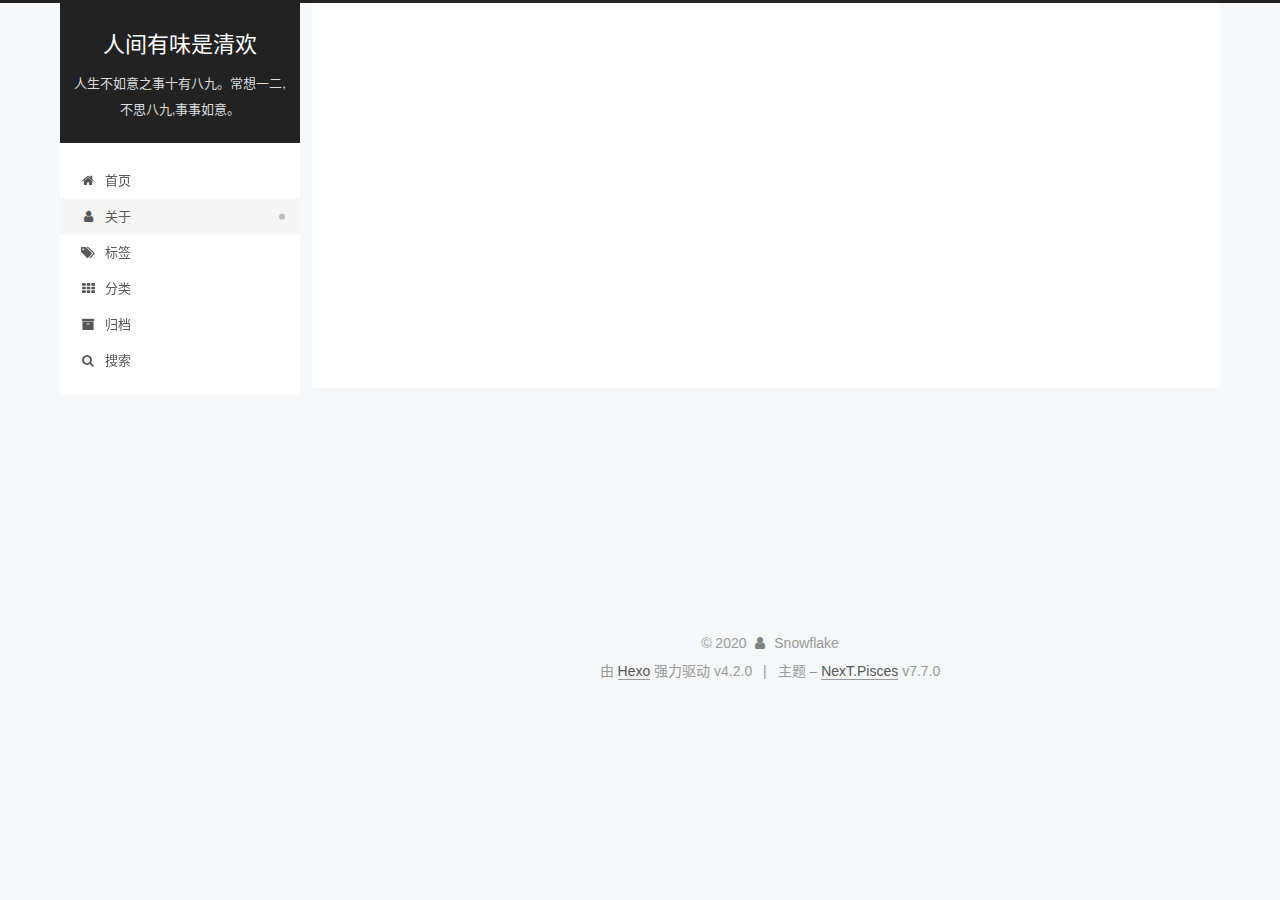
==== commit 005bb080: "Site updated: 2020-01-05 15:24:27" ====
--- a/about/index.html
+++ b/about/index.html
@@ -306,7 +306,7 @@
       <div class="site-state-item site-state-posts">
           <a href="/archives/">
         
-          <span class="site-state-item-count">3</span>
+          <span class="site-state-item-count">4</span>
           <span class="site-state-item-name">日志</span>
         </a>
       </div>
@@ -336,7 +336,6 @@
 
 
       </div>
-  <iframe frameborder="no" border="0" marginwidth="0" marginheight="0" width=300 height=80 src="//music.163.com/outchain/player?type=2&id=1349426722&auto=1&height=66"></iframe>
 
     </div>
   </aside>
--- a/css/main.css
+++ b/css/main.css
@@ -1169,7 +1169,7 @@
 }
 .links-of-author a::before,
 .links-of-author span.exturl::before {
-  background: #fff49e;
+  background: #ff4587;
   border-radius: 50%;
   content: ' ';
   display: inline-block;
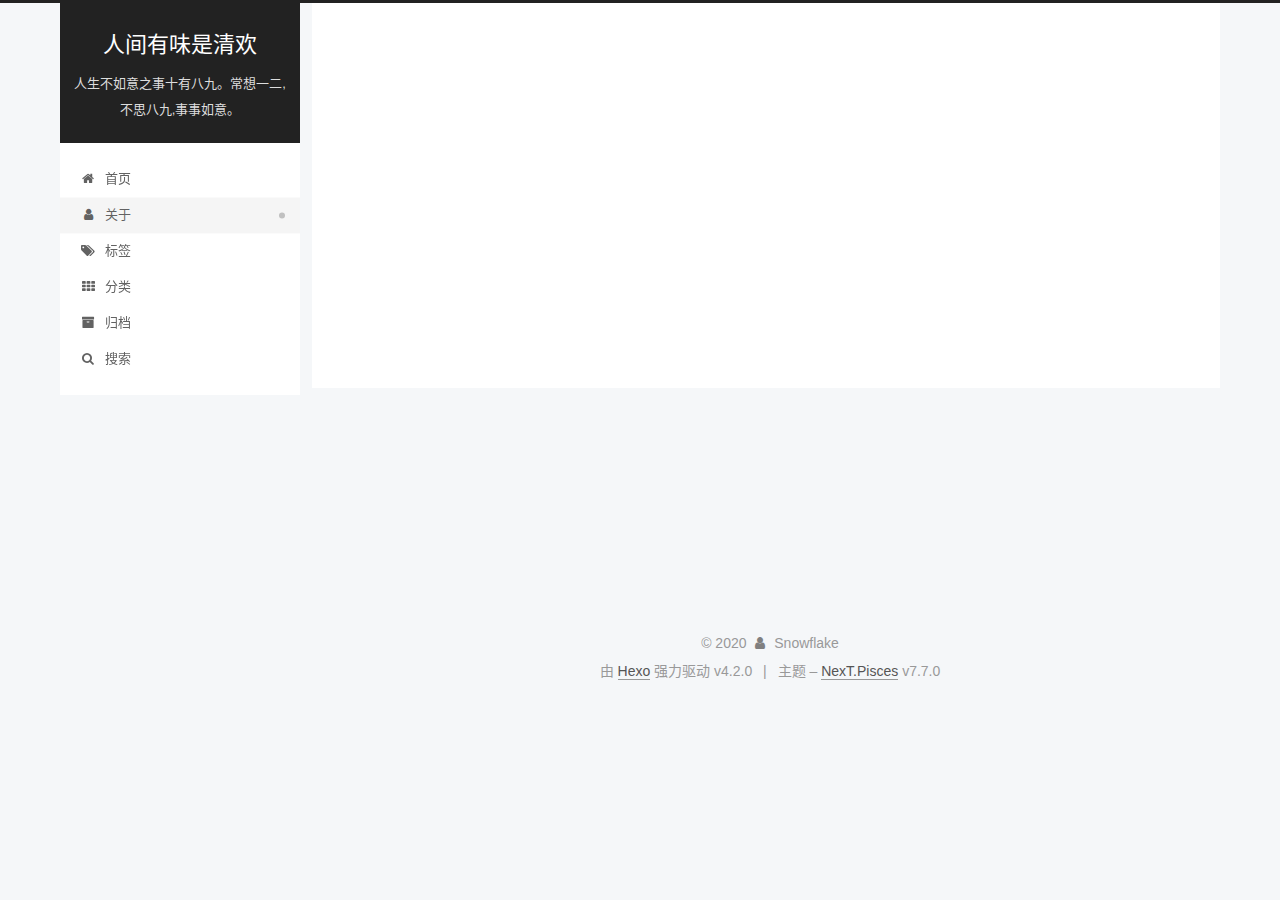
==== commit b2437bd3: "Site updated: 2020-01-05 15:53:22" ====
--- a/about/index.html
+++ b/about/index.html
@@ -297,7 +297,7 @@
       <div class="site-overview-wrap sidebar-panel">
         <div class="site-author motion-element" itemprop="author" itemscope itemtype="http://schema.org/Person">
     <img class="site-author-image" itemprop="image" alt="Snowflake"
-      src="/images/cat.jpg">
+      src="/images/IMG_2963.jpg">
   <p class="site-author-name" itemprop="name">Snowflake</p>
   <div class="site-description" itemprop="description"></div>
 </div>
--- a/css/main.css
+++ b/css/main.css
@@ -1132,13 +1132,6 @@
   margin: 0 auto;
   max-width: 120px;
   padding: 2px;
-  border-radius: 50%;
-}
-.site-author-image {
-  transition: transform 1s ease-out;
-}
-.site-author-image:hover {
-  transform: rotateZ(360deg);
 }
 .site-author-name {
   color: #222;
@@ -1169,7 +1162,7 @@
 }
 .links-of-author a::before,
 .links-of-author span.exturl::before {
-  background: #ff4587;
+  background: #1669ff;
   border-radius: 50%;
   content: ' ';
   display: inline-block;
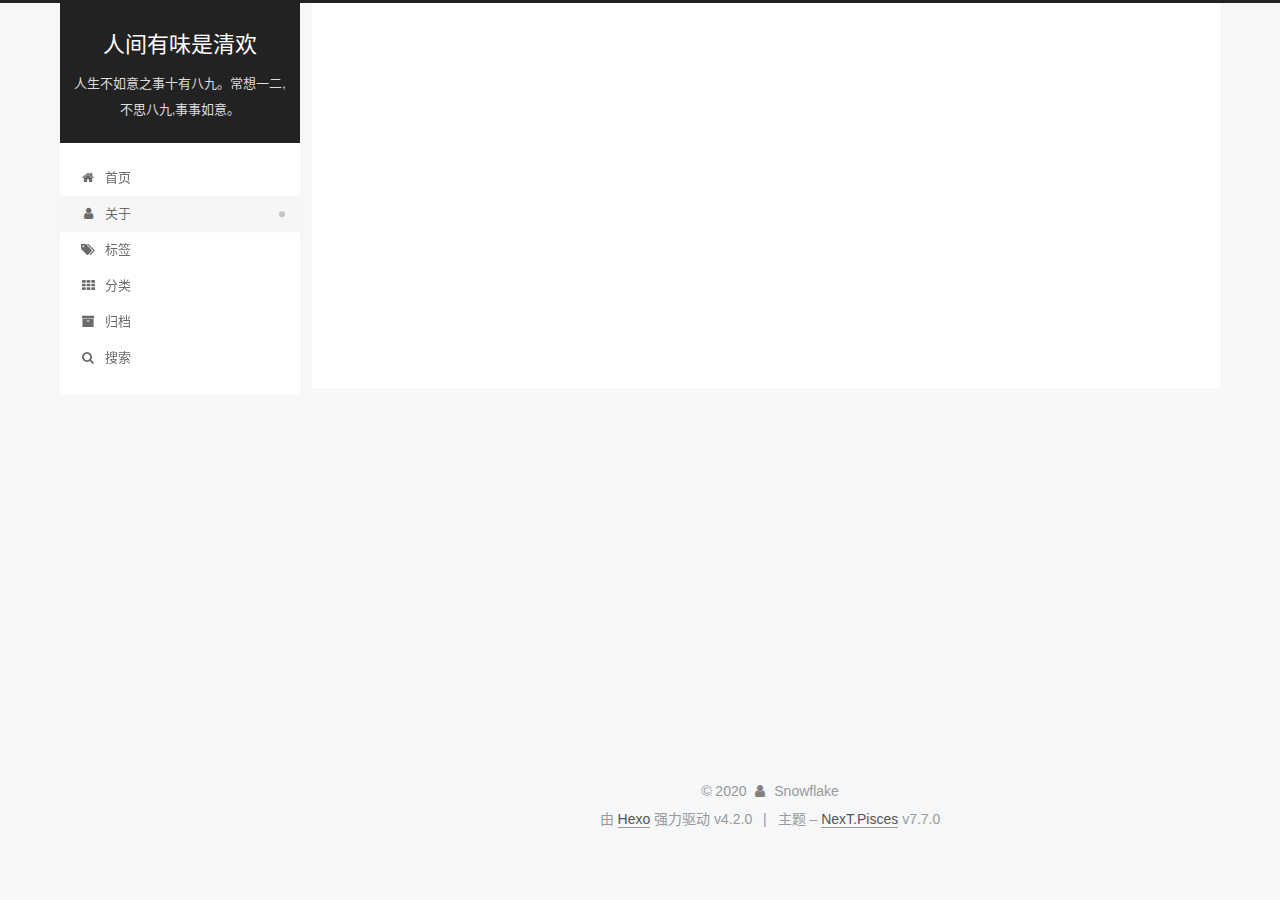
==== commit defc3f50: "Site updated: 2020-01-05 20:23:41" ====
--- a/about/index.html
+++ b/about/index.html
@@ -297,7 +297,7 @@
       <div class="site-overview-wrap sidebar-panel">
         <div class="site-author motion-element" itemprop="author" itemscope itemtype="http://schema.org/Person">
     <img class="site-author-image" itemprop="image" alt="Snowflake"
-      src="/images/IMG_2963.jpg">
+      src="/images/mei.png">
   <p class="site-author-name" itemprop="name">Snowflake</p>
   <div class="site-description" itemprop="description"></div>
 </div>
@@ -393,6 +393,8 @@
 <script src="/js/next-boot.js"></script>
 
 
+  <script defer src="/lib/three/three.min.js"></script>
+    <script defer src="/lib/three/three-waves.min.js"></script>
 
 
   
--- a/css/main.css
+++ b/css/main.css
@@ -1162,7 +1162,7 @@
 }
 .links-of-author a::before,
 .links-of-author span.exturl::before {
-  background: #1669ff;
+  background: #1c9dab;
   border-radius: 50%;
   content: ' ';
   display: inline-block;
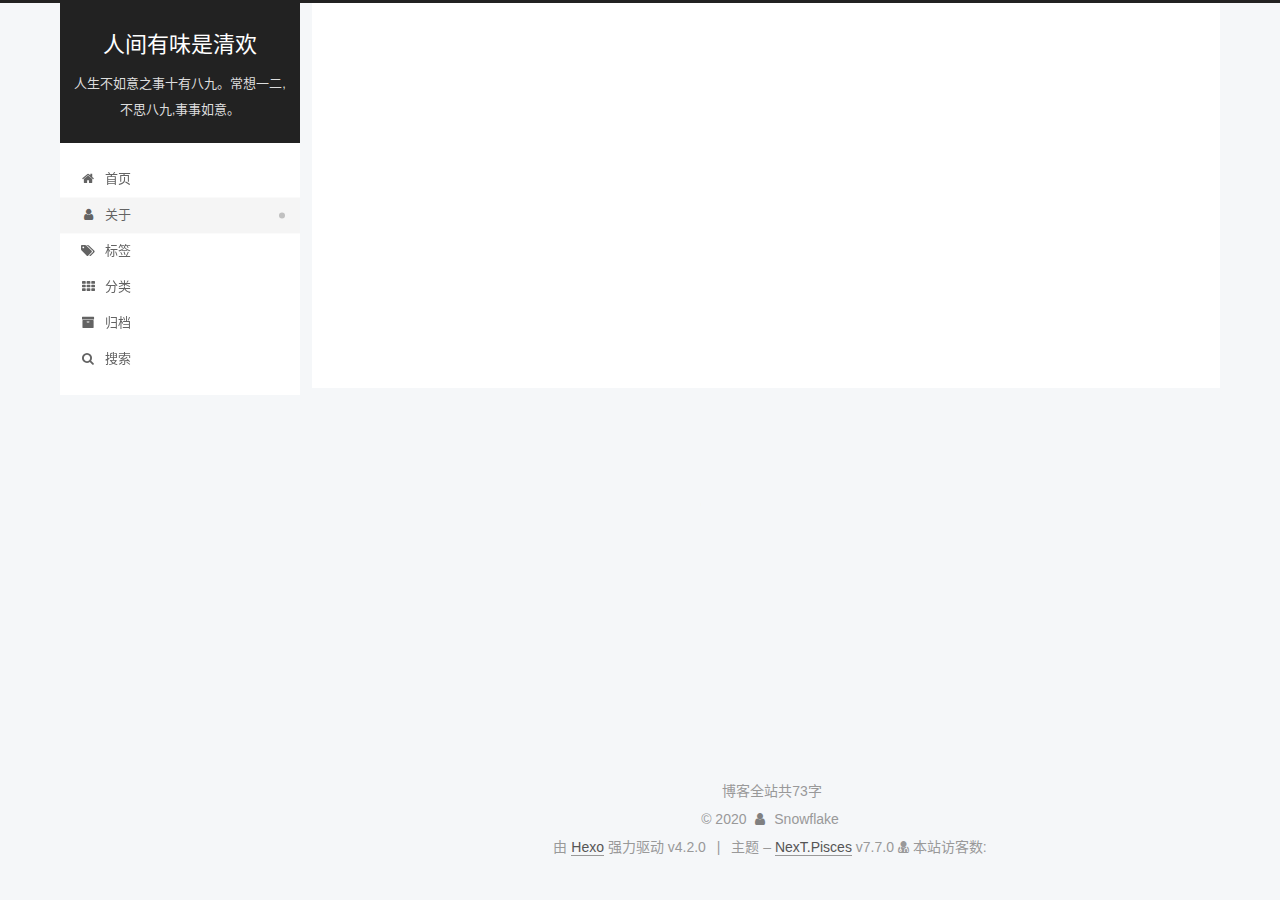
==== commit d1cd7e74: "Site updated: 2020-01-05 21:00:50" ====
--- a/about/index.html
+++ b/about/index.html
@@ -26,7 +26,7 @@
     exturl: false,
     sidebar: {"position":"left","display":"post","padding":18,"offset":12,"onmobile":false},
     copycode: {"enable":false,"show_result":false,"style":null},
-    back2top: {"enable":true,"sidebar":false,"scrollpercent":false},
+    back2top: {"enable":true,"sidebar":false,"scrollpercent":true},
     bookmark: {"enable":false,"color":"#222","save":"auto"},
     fancybox: false,
     mediumzoom: false,
@@ -196,6 +196,7 @@
     <i class="fa fa-arrow-up"></i>
     <span>0%</span>
   </div>
+  <div class="reading-progress-bar"></div>
 
 
     <main class="main">
@@ -349,6 +350,11 @@
       <div class="footer-inner">
         
 
+<script async src="https://dn-lbstatics.qbox.me/busuanzi/2.3/busuanzi.pure.mini.js"></script>
+<div class="theme-info">
+  <div class="powered-by"></div>
+  <span class="post-count">博客全站共73字</span>
+</div>
 <div class="copyright">
   
   &copy; 
@@ -364,6 +370,12 @@
   <div class="theme-info">主题 – <a href="https://pisces.theme-next.org/" class="theme-link" rel="noopener" target="_blank">NexT.Pisces</a> v7.7.0
   </div>
 
+
+<div class="powered-by">
+<i class="fa fa-user-md"></i><span id="busuanzi_container_site_uv">
+  本站访客数:<span id="busuanzi_value_site_uv"></span>
+</span>
+</div>
         
 
 
--- a/css/main.css
+++ b/css/main.css
@@ -1162,7 +1162,7 @@
 }
 .links-of-author a::before,
 .links-of-author span.exturl::before {
-  background: #1c9dab;
+  background: #fff;
   border-radius: 50%;
   content: ' ';
   display: inline-block;
@@ -1485,10 +1485,7 @@
   transition-delay: 0s;
   transition-duration: 0.2s;
   transition-timing-function: ease-in-out;
-  width: 24px;
-}
-.back-to-top span {
-  display: none;
+  width: initial;
 }
 .back-to-top:hover {
   color: #fc6423;
@@ -1501,6 +1498,16 @@
     left: 20px;
     opacity: 0.8;
   }
+}
+.reading-progress-bar {
+  background: #37c6c0;
+  display: block;
+  height: 3px;
+  left: 0;
+  position: fixed;
+  top: 0;
+  width: 0;
+  z-index: 1500;
 }
 .post-body {
   font-family: 'Lato', "PingFang SC", "Microsoft YaHei", sans-serif;
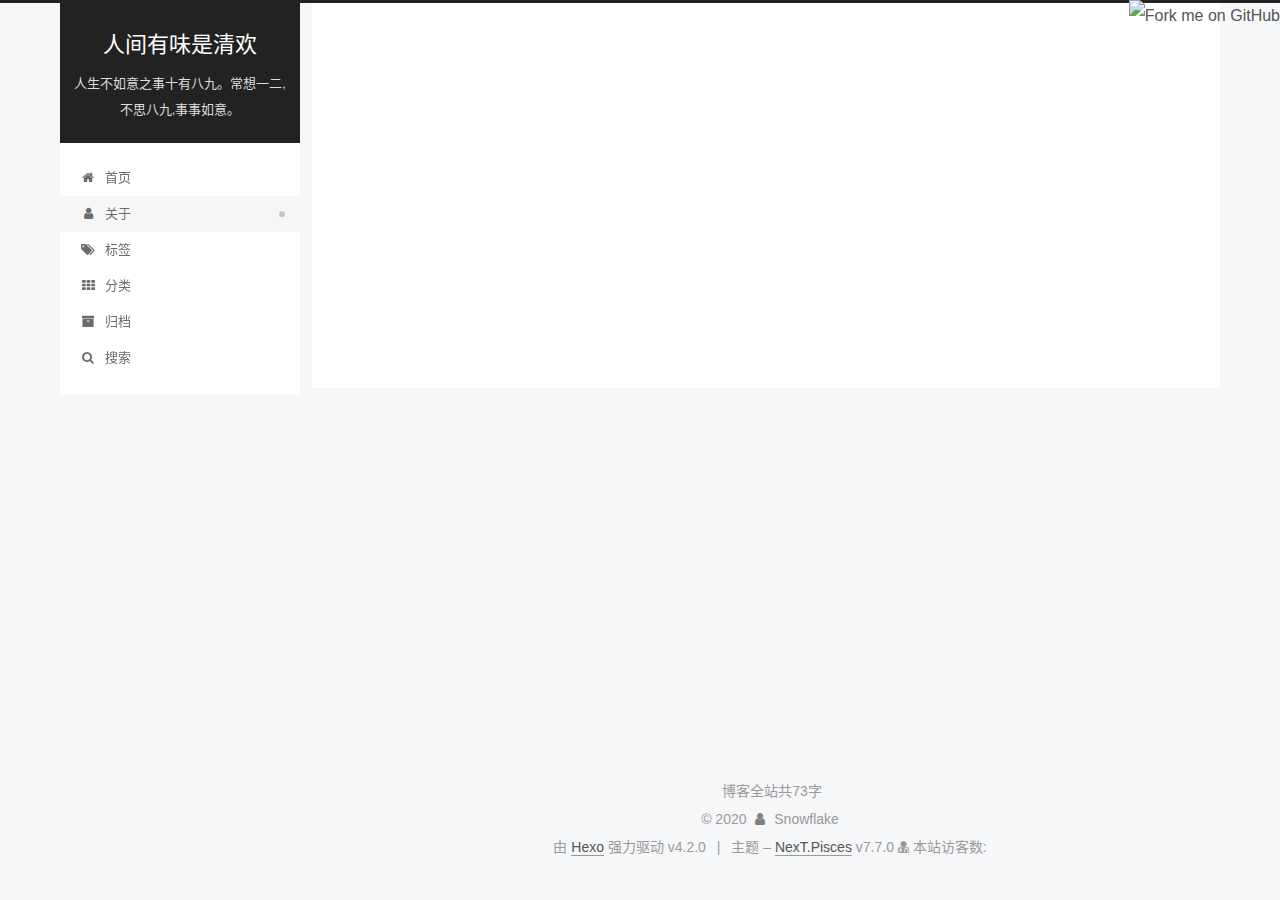
==== commit fbc67c46: "Site updated: 2020-01-05 21:24:42" ====
--- a/about/index.html
+++ b/about/index.html
@@ -107,7 +107,7 @@
 <body itemscope itemtype="http://schema.org/WebPage">
   <div class="container use-motion">
     <div class="headband"></div>
-
+    <a href="https://github.com/KUIWU214" target="_blank" rel="noopener"><img style="position: absolute; top: 0; right: 0; border: 0;" src="https://github.blog/wp-content/uploads/2008/12/forkme_right_white_ffffff.png?resize=149%2C149" class="attachment-full size-full" alt="Fork me on GitHub" data-recalc-dims="1"></a>
     <header class="header" itemscope itemtype="http://schema.org/WPHeader">
       <div class="header-inner"><div class="site-brand-container">
   <div class="site-meta">
@@ -206,7 +206,7 @@
   
   
 
-          <div class="content">
+          <div class="content"> 
             
 
   <div class="posts-expand">
--- a/css/main.css
+++ b/css/main.css
@@ -1133,6 +1133,12 @@
   max-width: 120px;
   padding: 2px;
 }
+.site-author-image {
+  transition: transform 1s ease-out;
+}
+.site-author-image:hover {
+  transform: rotateZ(360deg);
+}
 .site-author-name {
   color: #222;
   font-weight: 600;
@@ -1162,7 +1168,7 @@
 }
 .links-of-author a::before,
 .links-of-author span.exturl::before {
-  background: #fff;
+  background: #b6fa9d;
   border-radius: 50%;
   content: ' ';
   display: inline-block;
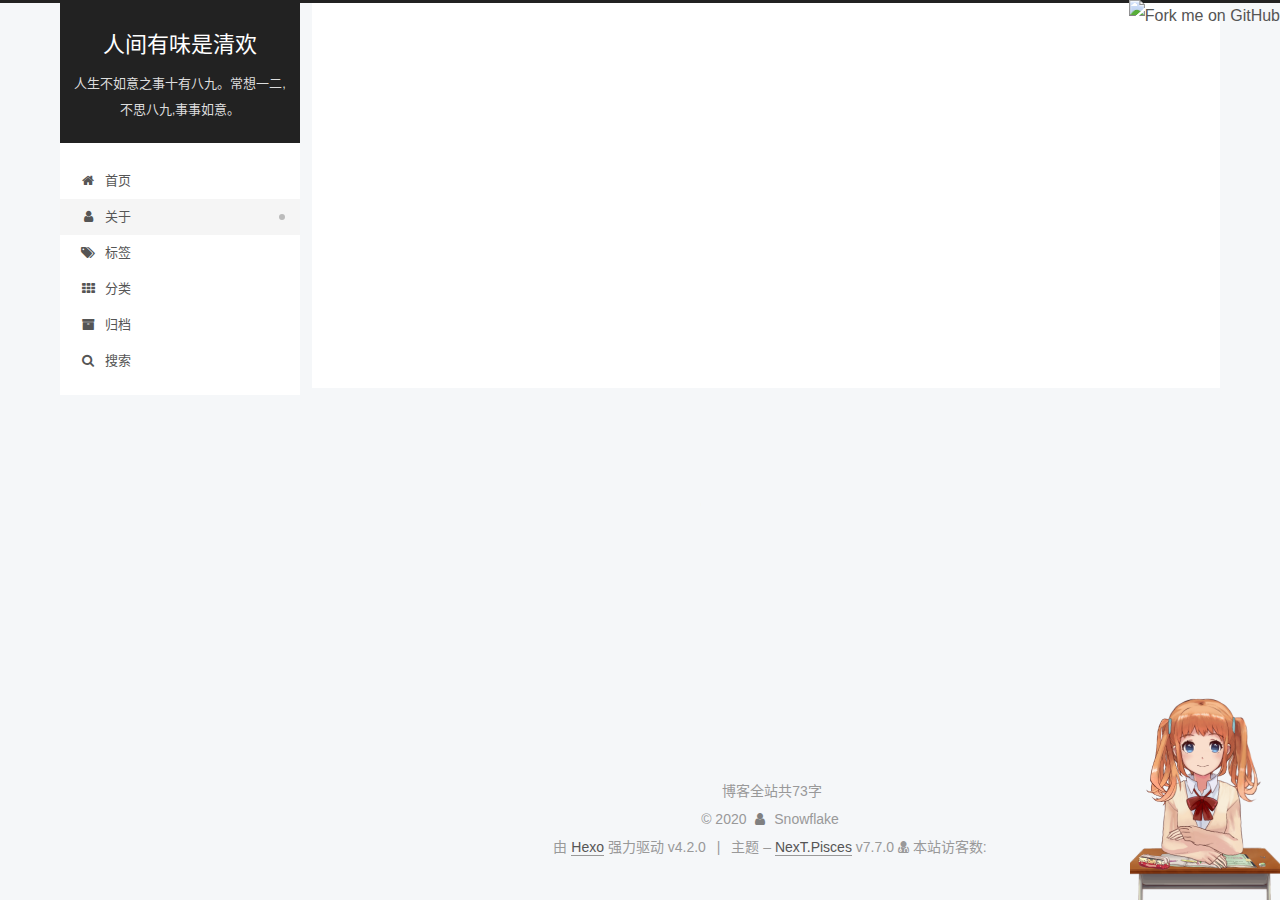
==== commit 72368169: "Site updated: 2020-01-05 21:47:03" ====
--- a/about/index.html
+++ b/about/index.html
@@ -433,5 +433,5 @@
 
   
 
-</body>
+<script src="/live2dw/lib/L2Dwidget.min.js?094cbace49a39548bed64abff5988b05"></script><script>L2Dwidget.init({"pluginModelPath":"assets/","model":{"scale":1,"hHeadPos":0.5,"vHeadPos":0.618,"jsonPath":"/live2dw/assets/assets/shizuku.model.json"},"display":{"superSample":2,"width":150,"height":300,"position":"right","hOffset":0,"vOffset":-20},"mobile":{"show":true,"scale":0.5},"react":{"opacityDefault":0.7,"opacityOnHover":0.2},"log":false,"pluginJsPath":"lib/","pluginRootPath":"live2dw/","tagMode":false});</script></body>
 </html>
--- a/css/main.css
+++ b/css/main.css
@@ -1168,7 +1168,7 @@
 }
 .links-of-author a::before,
 .links-of-author span.exturl::before {
-  background: #b6fa9d;
+  background: #e7ac6e;
   border-radius: 50%;
   content: ' ';
   display: inline-block;
